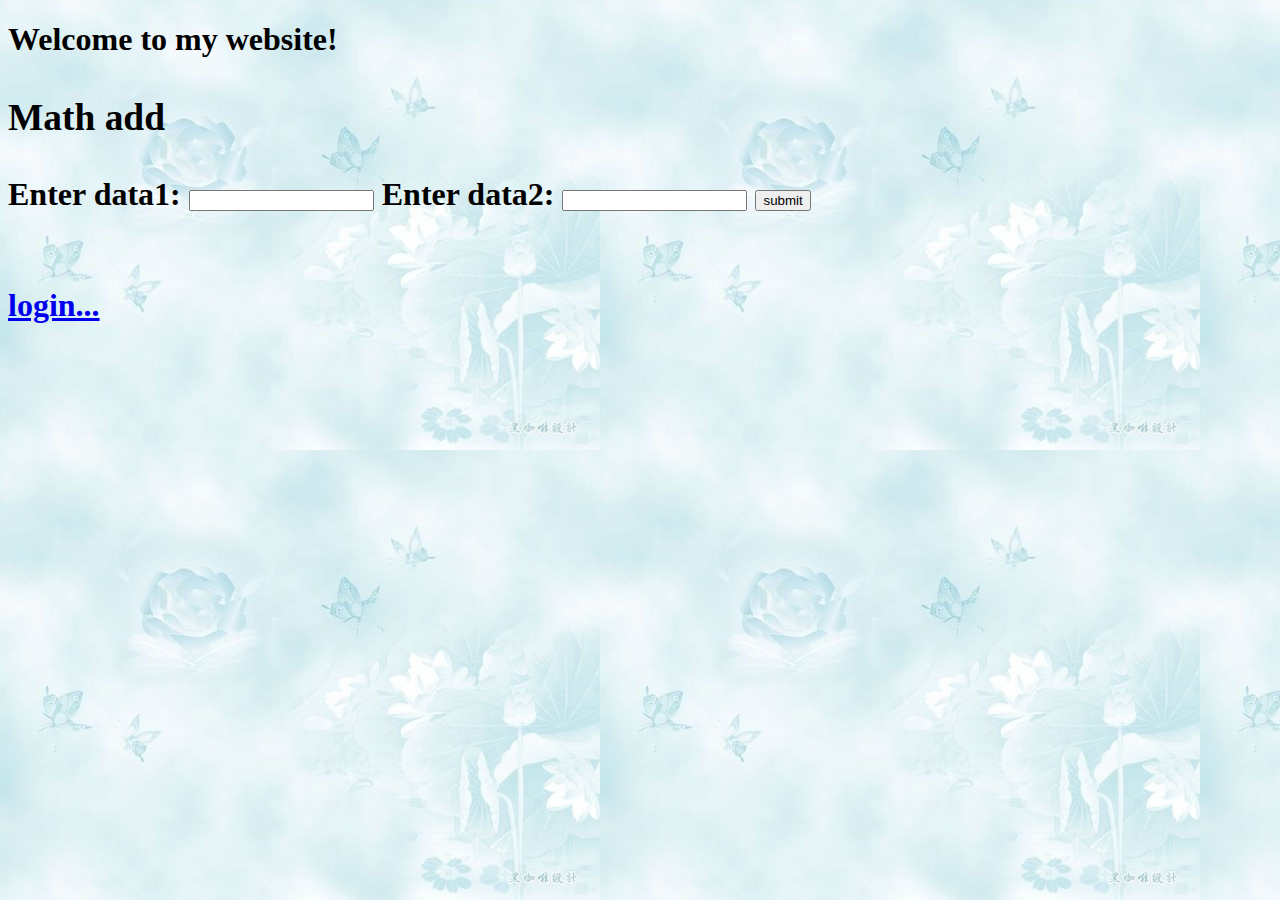
==== wwwroot/index.html @ 63dcc499 "hello" ====
<!DOCTYPE html>
<html>
<body background="BG1.jpg">
<head> <h1> Welcome to my website!</head>
	<form action="cgi-bin/math_cgi" method="GET">
		<h3>Math add</h3>
		Enter data1: <input type="text" name = "data1"/>
		Enter data2: <input type="text" name = "data2">
		<input type="submit" value="submit" method = "GET">
	</form>

	<br>
	<br>
	<a href="login.html" > login...   </a>
</body>
</html>
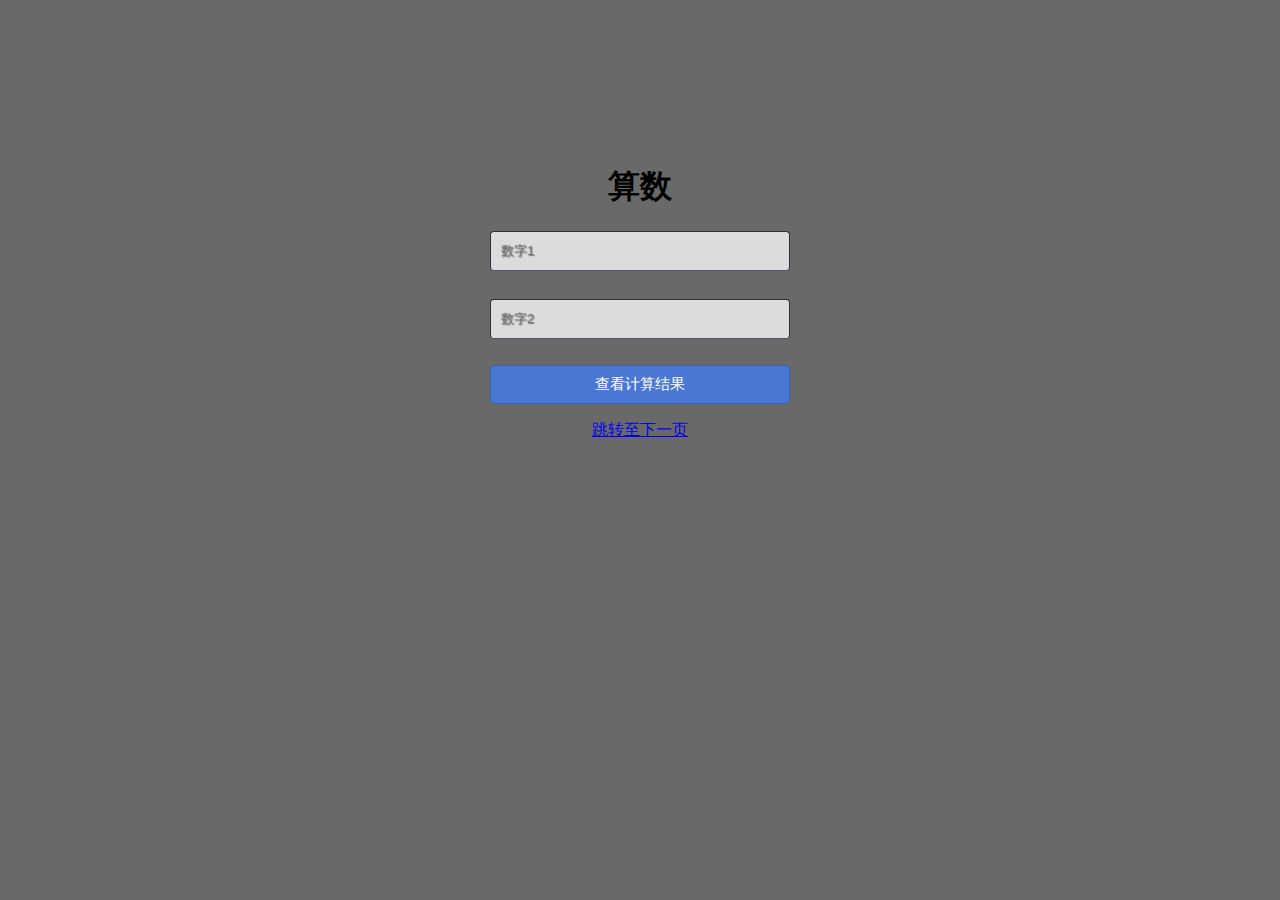
==== commit 9a508118: "changed" ====
--- a/wwwroot/index.html
+++ b/wwwroot/index.html
@@ -1,4 +1,4 @@
-<!DOCTYPE html>
+<!--<!DOCTYPE html>
 <html>
 <body background="BG1.jpg">
 <head> <h1> Welcome to my website!</head>
@@ -13,4 +13,84 @@
 	<br>
 	<a href="login.html" > login...   </a>
 </body>
+</html> -->
+
+ 
+<!DOCTYPE html>
+<html lang="en">
+<head>
+  <meta charset="UTF-8">
+  <form action="cgi-bin/math_cgi" method="GET">
+  <title>算数</title>
+  <link rel ="stylesheet" type="text/css"/>
+<style type = "text/css">
+html{
+     text-align:center;
+     width:100%;
+     height:100%;
+     overflow:hidden;
+     font-style:sans-serif;
+}   
+body{
+     
+     text-align:center;
+     width:100%;
+     height:100%;
+     font-family:'Open Sans',sans-serif;
+     margin:0;
+     background-color:#696969;  
+}
+ input{
+  width:278px;
+  height:18px;
+  margin-bottom:10px;
+  outline:none;
+  padding:10px;
+  font-size:13px;
+  color:#fff;
+  text-shadow:1px 1px 1px;
+  border-top:1px solid #312E3D;
+  border-left:1px solid #312E3D;
+  border-right:1px solid #312E3D;
+  border-bottom:1px solid #56536A;
+  border-radius:4px;
+  background-color:#DCDCDC;
+} 
+.but{
+   width:300px;
+   min-height:20px;
+   display:block;
+   background-color:#4a77d4;
+   border:1px solid #3762bc;
+   color:#fff;
+   padding:9px 14px;
+   font-size:15px;
+   line-height:normal;
+   border-radius:5px;
+   margin:0; 
+   
+}
+</style>
+</head>
+<body>
+<br><br><br><br><br><br><br><br>
+ <p id="login">
+   <h1>算数</h1>
+   <form method="GET">
+       <dt>
+         <input type="text"  placeholder="数字1" name="data1"/>
+       </dt>
+       <br>
+       <dt>         
+         <input type="text" placeholder="数字2" name="data1"/>
+       </dt>  
+       <dt>
+            <center><div> <p> <button class=but type="submit"  value="submit" method="GET">查看计算结果</button>
+           </dt>
+      </form>
+ <a href="login.html">跳转至下一页</a>
+ </p>
+</body>
 </html>
+
+
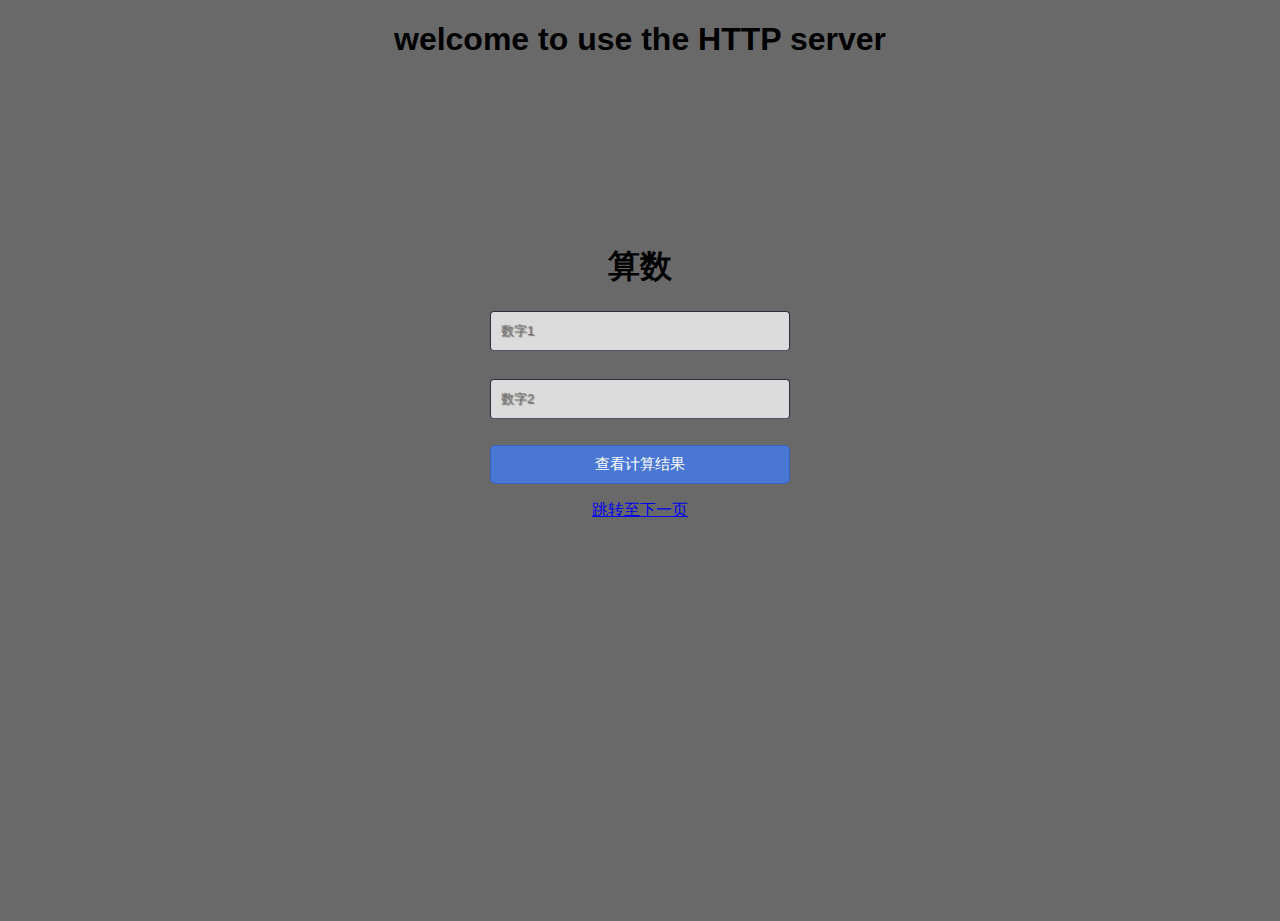
==== commit a23cb448: "updated" ====
--- a/wwwroot/index.html
+++ b/wwwroot/index.html
@@ -1,22 +1,5 @@
-<!--<!DOCTYPE html>
-<html>
-<body background="BG1.jpg">
-<head> <h1> Welcome to my website!</head>
-	<form action="cgi-bin/math_cgi" method="GET">
-		<h3>Math add</h3>
-		Enter data1: <input type="text" name = "data1"/>
-		Enter data2: <input type="text" name = "data2">
-		<input type="submit" value="submit" method = "GET">
-	</form>
-
-	<br>
-	<br>
-	<a href="login.html" > login...   </a>
-</body>
-</html> -->
-
- 
 <!DOCTYPE html>
+<center> <h1>welcome to use the HTTP server  </h1></center>
 <html lang="en">
 <head>
   <meta charset="UTF-8">
